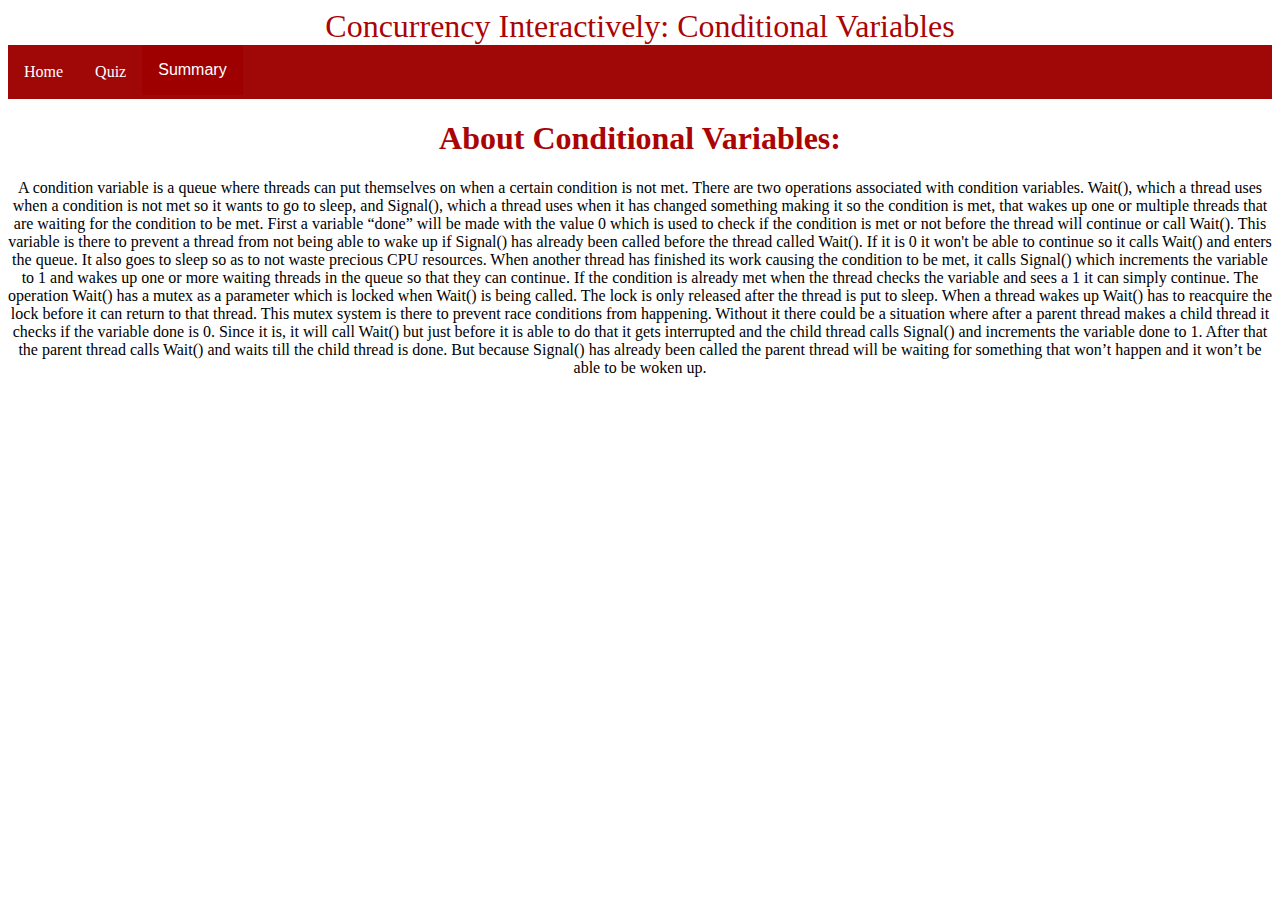
==== conditional_variables.html @ 0615973c "Update conditional_variables.html" ====
<!DOCTYPE html>
<html lang="en">
<head>
    <meta charset="UTF-8">
    <meta http-equiv="X-UA-Compatible" content="IE=edge">
    <meta name="viewport" content="width=device-width, initial-scale=1.0">
    <link rel="icon" href="https://www.downloadclipart.net/large/40245-number-28-clipart.png" type="image/png">
    <link rel="stylesheet" href="conditional_variables.css">
    <title>Concurrency Interactively</title>
    <div id="toptopwrap">
        <tittle>Concurrency Interactively: Conditional Variables</tittle>
    </div>
</head>
<nav>
    <div class="navbar">
        <a href="index.html">Home</a>
        <a href="quiz.html">Quiz</a>
        <div class="dropdown">
            <button class="dropbtn">Summary</button>
                <div class="dropdown-content">
                <a href="lock_based.html">Lock Based Concurrency</a>
                <a href="event_based.html">Event Based Concurrency</a>
                <a href="conditional_variables.html">Conditional Variables</a>
                <a href="locks.html">Locks</a>
                <a href="problems.html">Problems</a>
                <a href="semaphores.html">Semaphores</a>
        </div>
    </div>
</nav>
<body>
    <div id="centerwrap">
        <div class="container">
            <h1>About Conditional Variables:</h1>
            <p>
                A condition variable is a queue where threads can put themselves on when a certain condition is not met. There are two operations associated with condition variables. Wait(), which a thread uses when a condition is not met so it wants to go to sleep, and Signal(), which a thread uses when it has changed something making it so the condition is met, that wakes up one or multiple threads that are waiting for the condition to be met. First a variable “done” will be made with the value 0 which is used to check if the condition is met or not before the thread will continue or call Wait(). This variable is there to prevent a thread from not being able to wake up if Signal() has already been called before the thread called Wait(). If it is 0 it won't be able to continue so it calls Wait() and enters the queue. It also goes to sleep so as to not waste precious CPU resources. When another thread has finished its work causing the condition to be met, it calls Signal() which increments the variable to 1 and wakes up one or more waiting threads in the queue so that they can continue. If the condition is already met when the thread checks the variable and sees a 1 it can simply continue.
                
                The operation Wait() has a mutex as a parameter which is locked when Wait() is being called. The lock is only released after the thread is put to sleep. When a thread wakes up Wait() has to reacquire the lock before it can return to that thread. This mutex system is there to prevent race conditions from happening. Without it there could be a situation where after a parent thread makes a child thread it checks if the variable done is 0. Since it is, it will call Wait() but just before it is able to do that it gets interrupted and the child thread calls Signal() and increments the variable done to 1. After that the parent thread calls Wait() and waits till the child thread is done. But because Signal() has already been called the parent thread will be waiting for something that won’t happen and it won’t be able to be woken up.
            <p>
        </div>
        <iframe src="https://trinket.io/embed/python3/c6ecf3afd5?toggleCode=true" width="100%" height="356" frameborder="0" marginwidth="0" marginheight="0" allowfullscreen></iframe>
    </div>
</body>
</html>
---- conditional_variables.css ----
tittle { 
    color: #aa0404;
    font-size: 32px;
    text-align: center;
}

.navbar {
    overflow: hidden;
    background-color: #9d0000f8;
    text-align: center;
  }

.navbar a {
    float:  left;
    text-align: center;
    font-size: 16px;
    color: white;
    padding: 18px 16px;
    text-decoration: none;
  }

#toptopwrap { 
    text-align: center;
   }   

#centerwrap { 
    text-align: center;
   }   

.dropdown {
    text-align: center;
    float: left;
    overflow: hidden;
  }

.dropbtn {
    display: inline-block;
    background-color: #9d0000f8;;
    color: white;
    padding: 16px;
    font-size: 16px;
    border: none;
  }
  
.dropdown-content {
    display: none;
    position: absolute;
    background-color: #9d0000f8;
    min-width: 160px;
    z-index: 1;
  }
  
.dropdown-content a {
    color: white;
    padding: 12px 16px;
    text-decoration: none;
    display: block;
  }
  
.dropdown:hover .dropdown-content {display: block;}
  
.dropdown:hover .dropbtn {background-color: #8e3e3e;}

.btn {
    float: none;
    background-color: #aa0404;
    display: inline-block;
    border: none; /* Remove borders */
    color: white; /* White text */
    padding: 16px; /* Some padding */
    font-size: 16px; /* Set a font size */
    cursor: pointer; /* Mouse pointer on hover */
}

h1 {
    color: #aa0404;
}
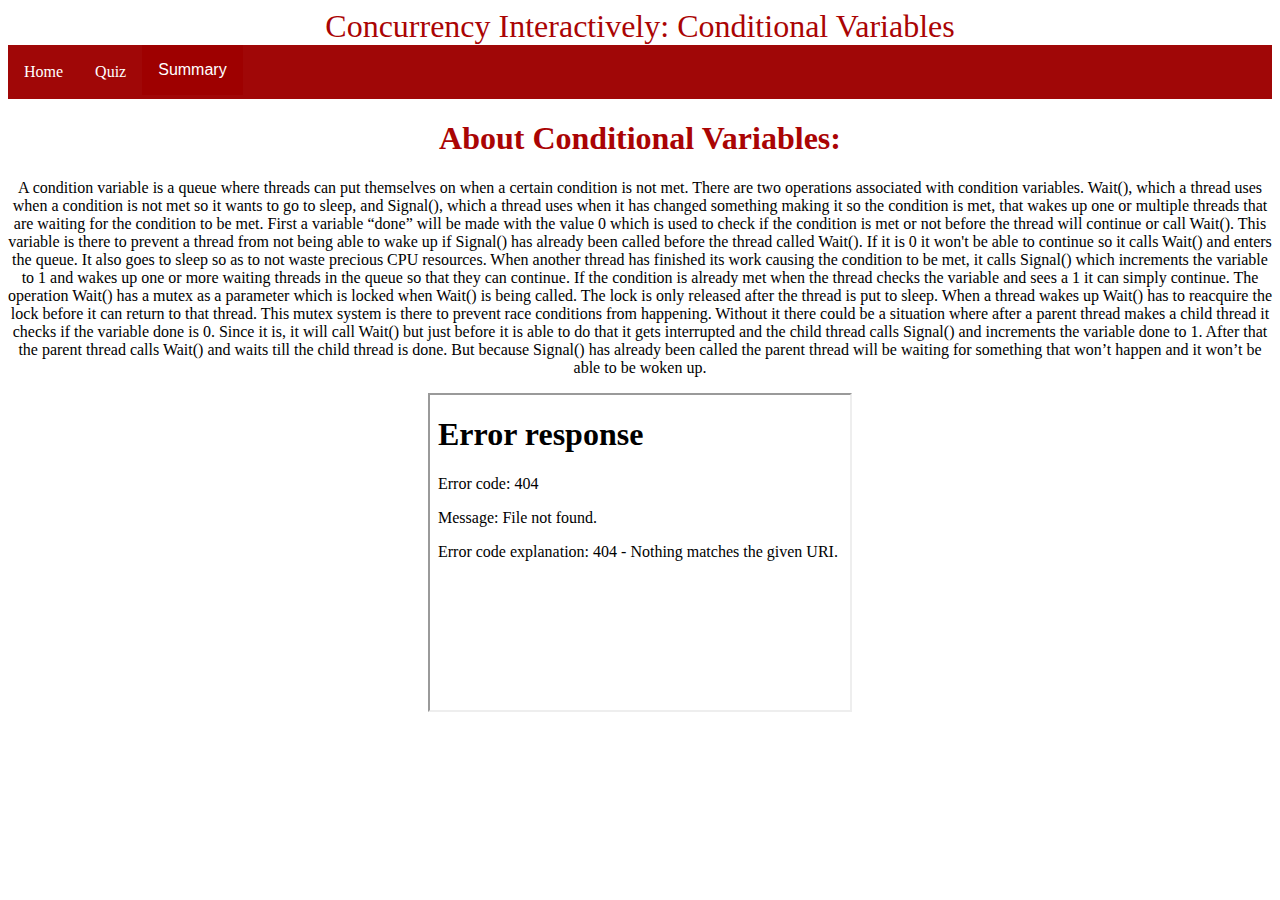
==== commit c55ea50a: "Update conditional_variables.html" ====
--- a/conditional_variables.html
+++ b/conditional_variables.html
@@ -37,6 +37,14 @@
                 The operation Wait() has a mutex as a parameter which is locked when Wait() is being called. The lock is only released after the thread is put to sleep. When a thread wakes up Wait() has to reacquire the lock before it can return to that thread. This mutex system is there to prevent race conditions from happening. Without it there could be a situation where after a parent thread makes a child thread it checks if the variable done is 0. Since it is, it will call Wait() but just before it is able to do that it gets interrupted and the child thread calls Signal() and increments the variable done to 1. After that the parent thread calls Wait() and waits till the child thread is done. But because Signal() has already been called the parent thread will be waiting for something that won’t happen and it won’t be able to be woken up.
             <p>
         </div>
+        
+        <iframe width="420" height="315"
+         src="Lock-based concurrent data structures video.mp4">
+        <iframe width="420" height="315"
+         src="condition variables race condition problem.mp4">
+        <iframe width="420" height="315"
+         src="condition variables.mp4">
+        
         <iframe src="https://trinket.io/embed/python3/c6ecf3afd5?toggleCode=true" width="100%" height="356" frameborder="0" marginwidth="0" marginheight="0" allowfullscreen></iframe>
     </div>
 </body>
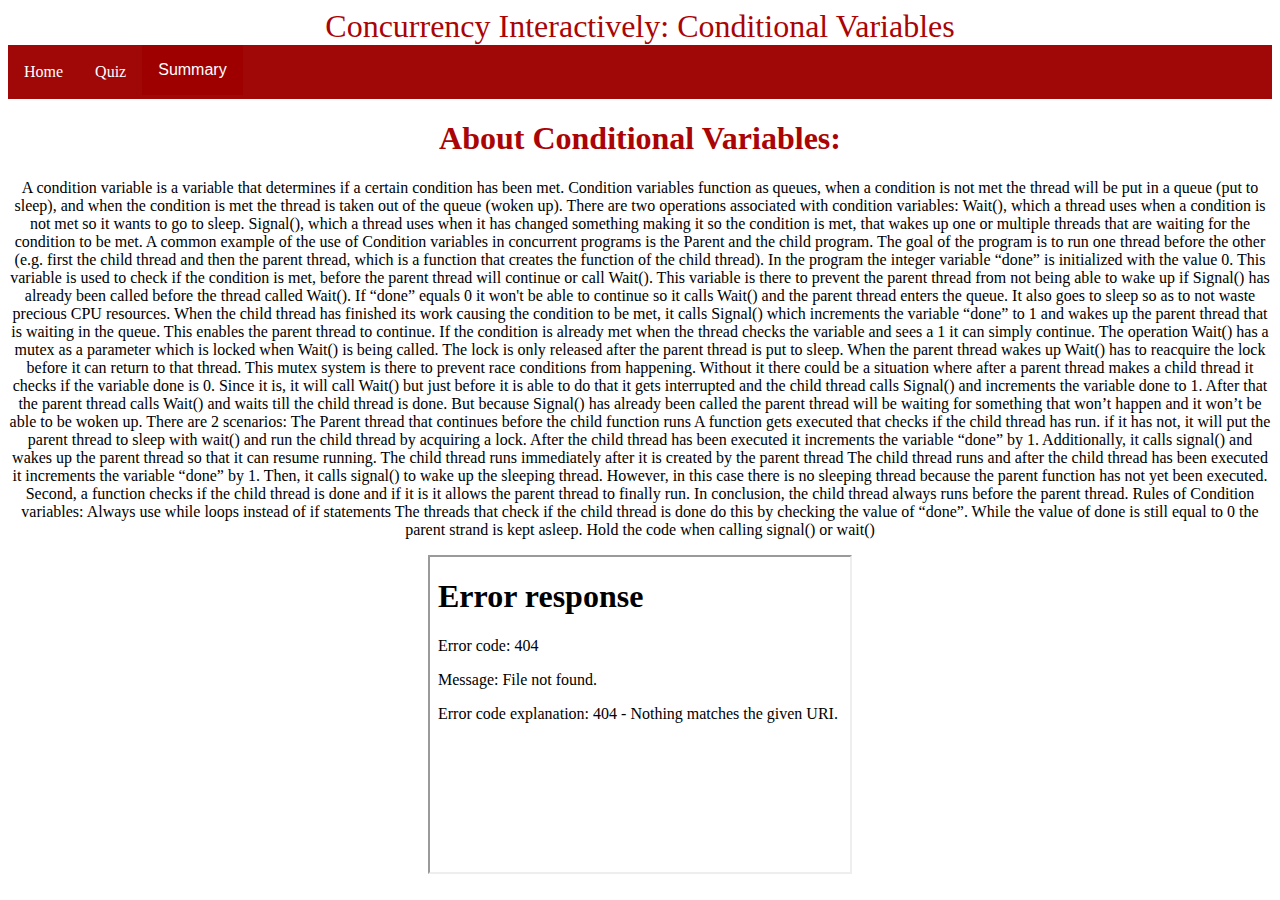
==== commit 41b7c90d: "Update conditional_variables.html" ====
--- a/conditional_variables.html
+++ b/conditional_variables.html
@@ -32,14 +32,42 @@
         <div class="container">
             <h1>About Conditional Variables:</h1>
             <p>
-                A condition variable is a queue where threads can put themselves on when a certain condition is not met. There are two operations associated with condition variables. Wait(), which a thread uses when a condition is not met so it wants to go to sleep, and Signal(), which a thread uses when it has changed something making it so the condition is met, that wakes up one or multiple threads that are waiting for the condition to be met. First a variable “done” will be made with the value 0 which is used to check if the condition is met or not before the thread will continue or call Wait(). This variable is there to prevent a thread from not being able to wake up if Signal() has already been called before the thread called Wait(). If it is 0 it won't be able to continue so it calls Wait() and enters the queue. It also goes to sleep so as to not waste precious CPU resources. When another thread has finished its work causing the condition to be met, it calls Signal() which increments the variable to 1 and wakes up one or more waiting threads in the queue so that they can continue. If the condition is already met when the thread checks the variable and sees a 1 it can simply continue.
+                A condition variable is a variable that determines if a certain condition has been met. Condition variables function as queues, when a condition is not met the thread will be put in a queue (put to sleep), and when the condition is met the thread is taken out of the queue (woken up).
                 
-                The operation Wait() has a mutex as a parameter which is locked when Wait() is being called. The lock is only released after the thread is put to sleep. When a thread wakes up Wait() has to reacquire the lock before it can return to that thread. This mutex system is there to prevent race conditions from happening. Without it there could be a situation where after a parent thread makes a child thread it checks if the variable done is 0. Since it is, it will call Wait() but just before it is able to do that it gets interrupted and the child thread calls Signal() and increments the variable done to 1. After that the parent thread calls Wait() and waits till the child thread is done. But because Signal() has already been called the parent thread will be waiting for something that won’t happen and it won’t be able to be woken up.
+                There are two operations associated with condition variables:
+                Wait(), which a thread uses when a condition is not met so it wants to go to sleep.
+                Signal(), which a thread uses when it has changed something making it so the condition is met, that wakes up one or multiple threads that are waiting for the condition to be met.
+
+                A common example of the use of Condition variables in concurrent programs is the Parent and the child program. The goal of the program is to run one thread before the other (e.g. first the child thread and then the parent thread, which is a function that creates the function of the child thread).
+
+                In the program the integer variable “done” is initialized with the value 0. This variable is used to check if the condition is met, before the parent thread will continue or call Wait(). This variable is there to prevent the parent thread from not being able to wake up if Signal() has already been called before the thread called Wait().
+                If “done” equals 0 it won't be able to continue so it calls Wait() and the parent thread enters the queue. It also goes to sleep so as to not waste precious CPU resources. When the child thread has finished its work causing the condition to be met, it calls Signal() which increments the variable “done” to 1 and wakes up the parent thread that is waiting in the queue. This enables the parent thread to continue. If the condition is already met when the thread checks the variable and sees a 1 it can simply continue.
+
+                The operation Wait() has a mutex as a parameter which is locked when Wait() is being called. The lock is only released after the parent thread is put to sleep. When the parent thread wakes up Wait() has to reacquire the lock before it can return to that thread. This mutex system is there to prevent race conditions from happening. Without it there could be a situation where after a parent thread makes a child thread it checks if the variable done is 0. Since it is, it will call Wait() but just before it is able to do that it gets interrupted and the child thread calls Signal() and increments the variable done to 1. After that the parent thread calls Wait() and waits till the child thread is done. But because Signal() has already been called the parent thread will be waiting for something that won’t happen and it won’t be able to be woken up.
+
+
+                There are 2 scenarios:
+                The Parent thread that continues before the child function runs
+                A function gets executed that checks if the child thread has run.
+                if it has not, it will put the parent thread to sleep with wait() and run the child thread by acquiring a lock.
+                After the child thread has been executed it increments the variable “done” by 1. Additionally, it calls signal() and wakes up the parent thread so that it can resume running. 
+
+                The child thread runs immediately after it is created by the parent thread
+                The child thread runs and after the child thread has been executed it increments the variable “done” by 1.
+                Then, it calls signal() to wake up the sleeping thread. However, in this case there is no sleeping thread because the parent function has not yet been executed.
+                Second, a function checks if the child thread is done and if it is it allows the parent thread to finally run.
+
+                In conclusion, the child thread always runs before the parent thread.
+
+
+                Rules of Condition variables:
+                Always use while loops instead of if statements
+                The threads that check if the child thread is done do this by checking the value of “done”. While the value of done is still equal to 0 the parent strand is kept asleep.
+
+                Hold the code when calling signal() or wait()
             <p>
         </div>
         
-        <iframe width="420" height="315"
-         src="Lock-based concurrent data structures video.mp4">
         <iframe width="420" height="315"
          src="condition variables race condition problem.mp4">
         <iframe width="420" height="315"
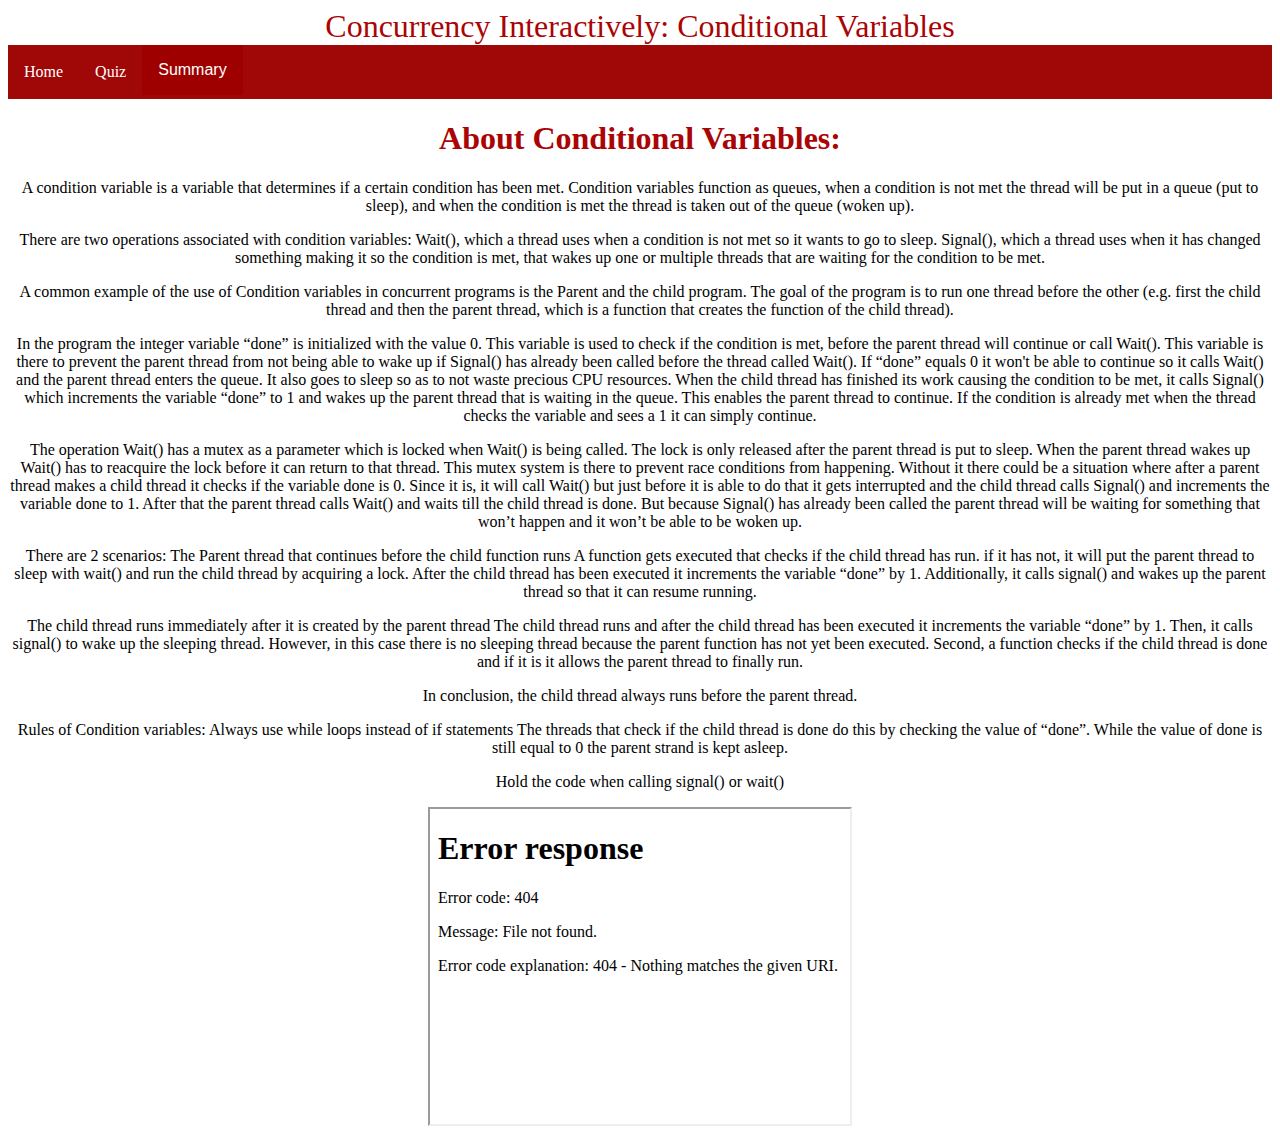
==== commit 863d5b54: "Update conditional_variables.html" ====
--- a/conditional_variables.html
+++ b/conditional_variables.html
@@ -33,39 +33,49 @@
             <h1>About Conditional Variables:</h1>
             <p>
                 A condition variable is a variable that determines if a certain condition has been met. Condition variables function as queues, when a condition is not met the thread will be put in a queue (put to sleep), and when the condition is met the thread is taken out of the queue (woken up).
-                
+            </p>           
+            <p>               
                 There are two operations associated with condition variables:
                 Wait(), which a thread uses when a condition is not met so it wants to go to sleep.
                 Signal(), which a thread uses when it has changed something making it so the condition is met, that wakes up one or multiple threads that are waiting for the condition to be met.
-
+            </p>           
+            <p>
                 A common example of the use of Condition variables in concurrent programs is the Parent and the child program. The goal of the program is to run one thread before the other (e.g. first the child thread and then the parent thread, which is a function that creates the function of the child thread).
-
+            </p>          
+            <p>
                 In the program the integer variable “done” is initialized with the value 0. This variable is used to check if the condition is met, before the parent thread will continue or call Wait(). This variable is there to prevent the parent thread from not being able to wake up if Signal() has already been called before the thread called Wait().
                 If “done” equals 0 it won't be able to continue so it calls Wait() and the parent thread enters the queue. It also goes to sleep so as to not waste precious CPU resources. When the child thread has finished its work causing the condition to be met, it calls Signal() which increments the variable “done” to 1 and wakes up the parent thread that is waiting in the queue. This enables the parent thread to continue. If the condition is already met when the thread checks the variable and sees a 1 it can simply continue.
-
+            </p>           
+            <p>
                 The operation Wait() has a mutex as a parameter which is locked when Wait() is being called. The lock is only released after the parent thread is put to sleep. When the parent thread wakes up Wait() has to reacquire the lock before it can return to that thread. This mutex system is there to prevent race conditions from happening. Without it there could be a situation where after a parent thread makes a child thread it checks if the variable done is 0. Since it is, it will call Wait() but just before it is able to do that it gets interrupted and the child thread calls Signal() and increments the variable done to 1. After that the parent thread calls Wait() and waits till the child thread is done. But because Signal() has already been called the parent thread will be waiting for something that won’t happen and it won’t be able to be woken up.
-
+            </p>            
+            <p>
 
                 There are 2 scenarios:
                 The Parent thread that continues before the child function runs
                 A function gets executed that checks if the child thread has run.
                 if it has not, it will put the parent thread to sleep with wait() and run the child thread by acquiring a lock.
                 After the child thread has been executed it increments the variable “done” by 1. Additionally, it calls signal() and wakes up the parent thread so that it can resume running. 
-
+            </p>            
+            <p>
                 The child thread runs immediately after it is created by the parent thread
                 The child thread runs and after the child thread has been executed it increments the variable “done” by 1.
                 Then, it calls signal() to wake up the sleeping thread. However, in this case there is no sleeping thread because the parent function has not yet been executed.
                 Second, a function checks if the child thread is done and if it is it allows the parent thread to finally run.
-
+           
+            </p>            
+            <p>
                 In conclusion, the child thread always runs before the parent thread.
-
+            </p>           
+            <p>
 
                 Rules of Condition variables:
                 Always use while loops instead of if statements
                 The threads that check if the child thread is done do this by checking the value of “done”. While the value of done is still equal to 0 the parent strand is kept asleep.
-
+            </p>            
+            <p>
                 Hold the code when calling signal() or wait()
-            <p>
+            </p>
         </div>
         
         <iframe width="420" height="315"
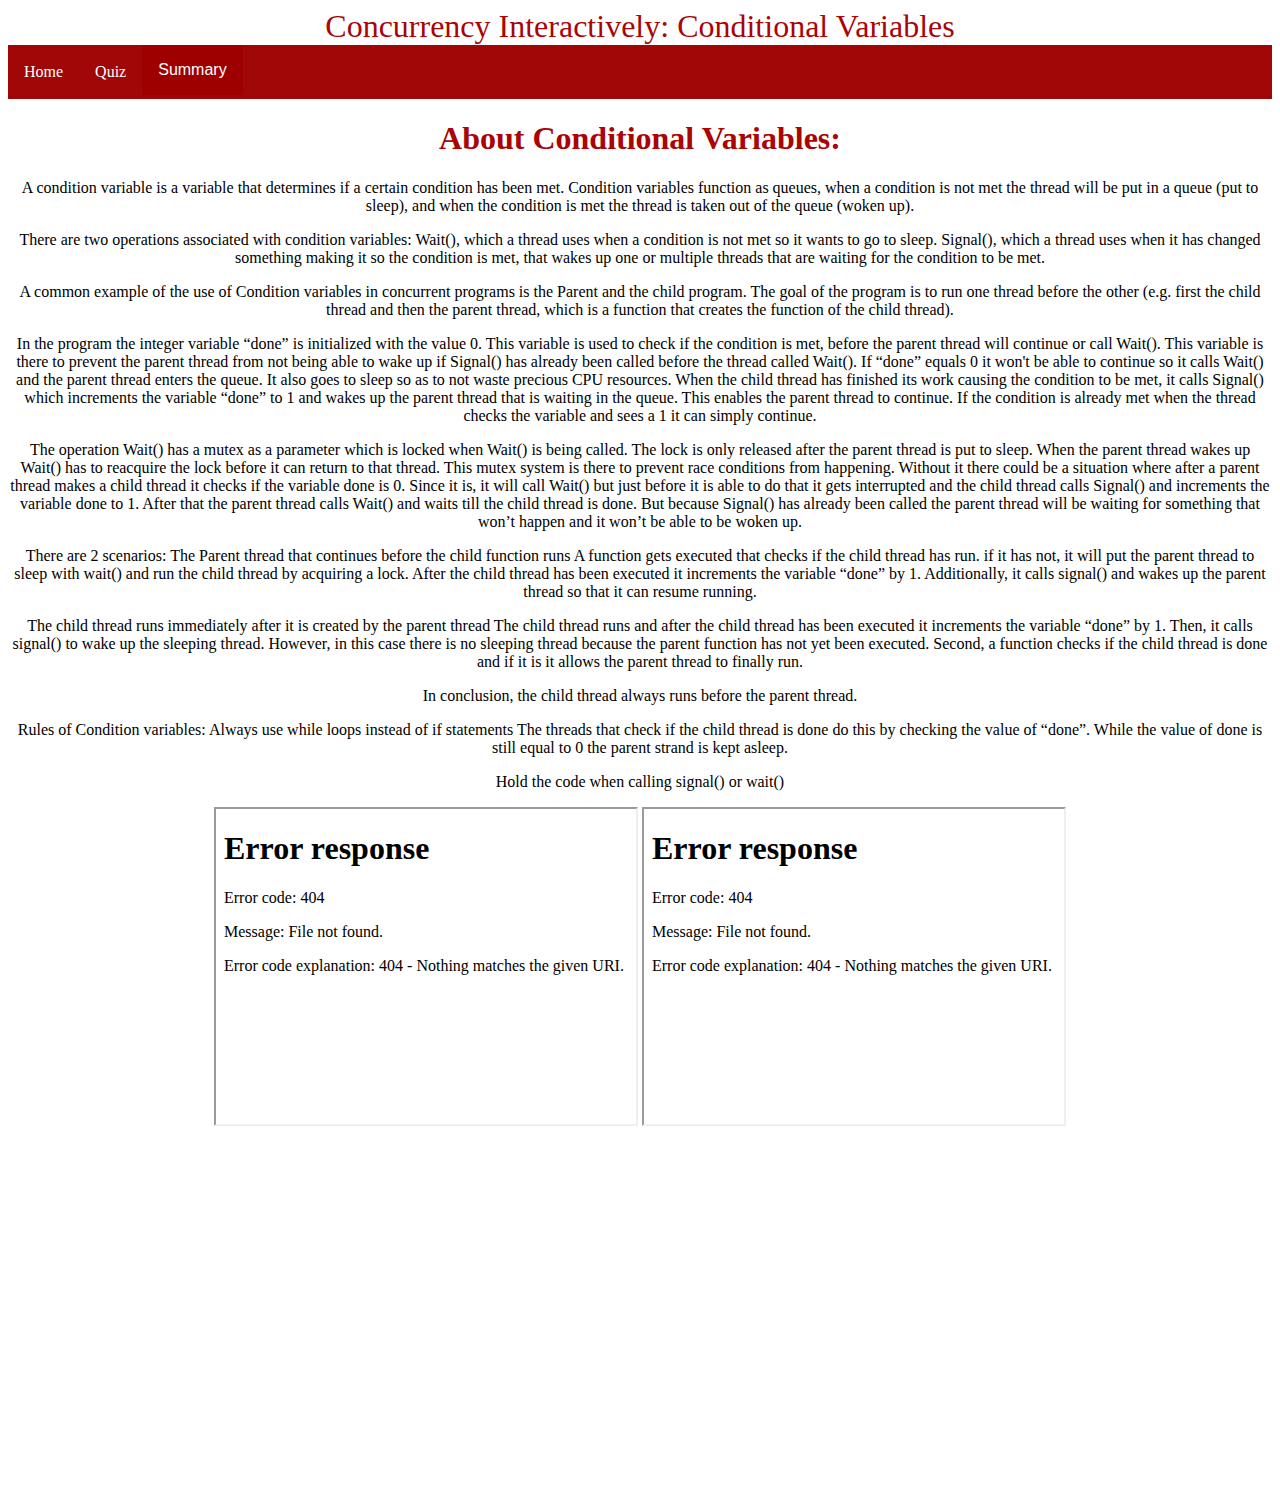
==== commit 9fd8e324: "Update conditional_variables.html" ====
--- a/conditional_variables.html
+++ b/conditional_variables.html
@@ -79,10 +79,11 @@
         </div>
         
         <iframe width="420" height="315"
+         src="condition variables.mp4">
+        </iframe> 
+        <iframe width="420" height="315"
          src="condition variables race condition problem.mp4">
-        <iframe width="420" height="315"
-         src="condition variables.mp4">
-        
+        </iframe> 
         <iframe src="https://trinket.io/embed/python3/c6ecf3afd5?toggleCode=true" width="100%" height="356" frameborder="0" marginwidth="0" marginheight="0" allowfullscreen></iframe>
     </div>
 </body>
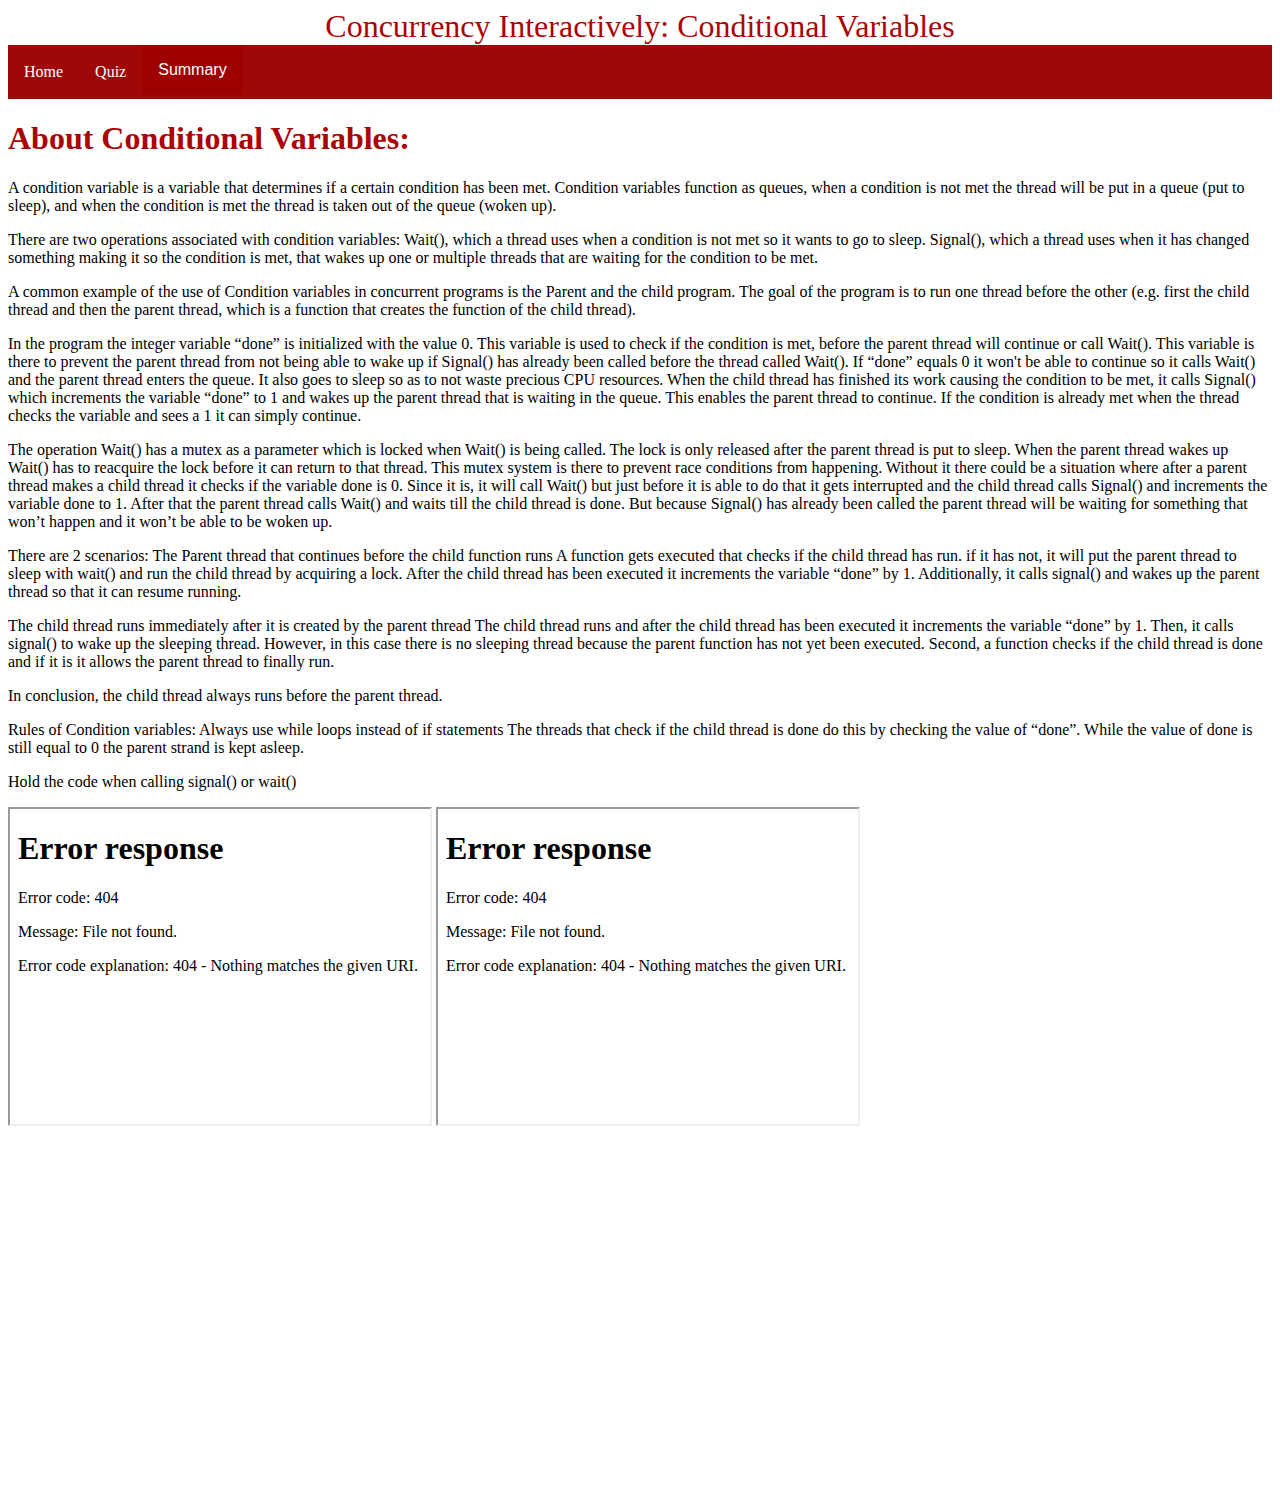
==== commit 0e3673ea: "Update conditional_variables.html" ====
--- a/conditional_variables.html
+++ b/conditional_variables.html
@@ -28,7 +28,6 @@
     </div>
 </nav>
 <body>
-    <div id="centerwrap">
         <div class="container">
             <h1>About Conditional Variables:</h1>
             <p>
@@ -76,6 +75,7 @@
             <p>
                 Hold the code when calling signal() or wait()
             </p>
+             <div id="centerwrap">
         </div>
         
         <iframe width="420" height="315"
@@ -84,7 +84,7 @@
         <iframe width="420" height="315"
          src="condition variables race condition problem.mp4">
         </iframe> 
-        <iframe src="https://trinket.io/embed/python3/c6ecf3afd5?toggleCode=true" width="100%" height="356" frameborder="0" marginwidth="0" marginheight="0" allowfullscreen></iframe>
+        <iframe src="https://www.jdoodle.com/iembed/v0/Aqa" width="100%" height="356" frameborder="0" marginwidth="0" marginheight="0" allowfullscreen></iframe>    
     </div>
 </body>
 </html>
